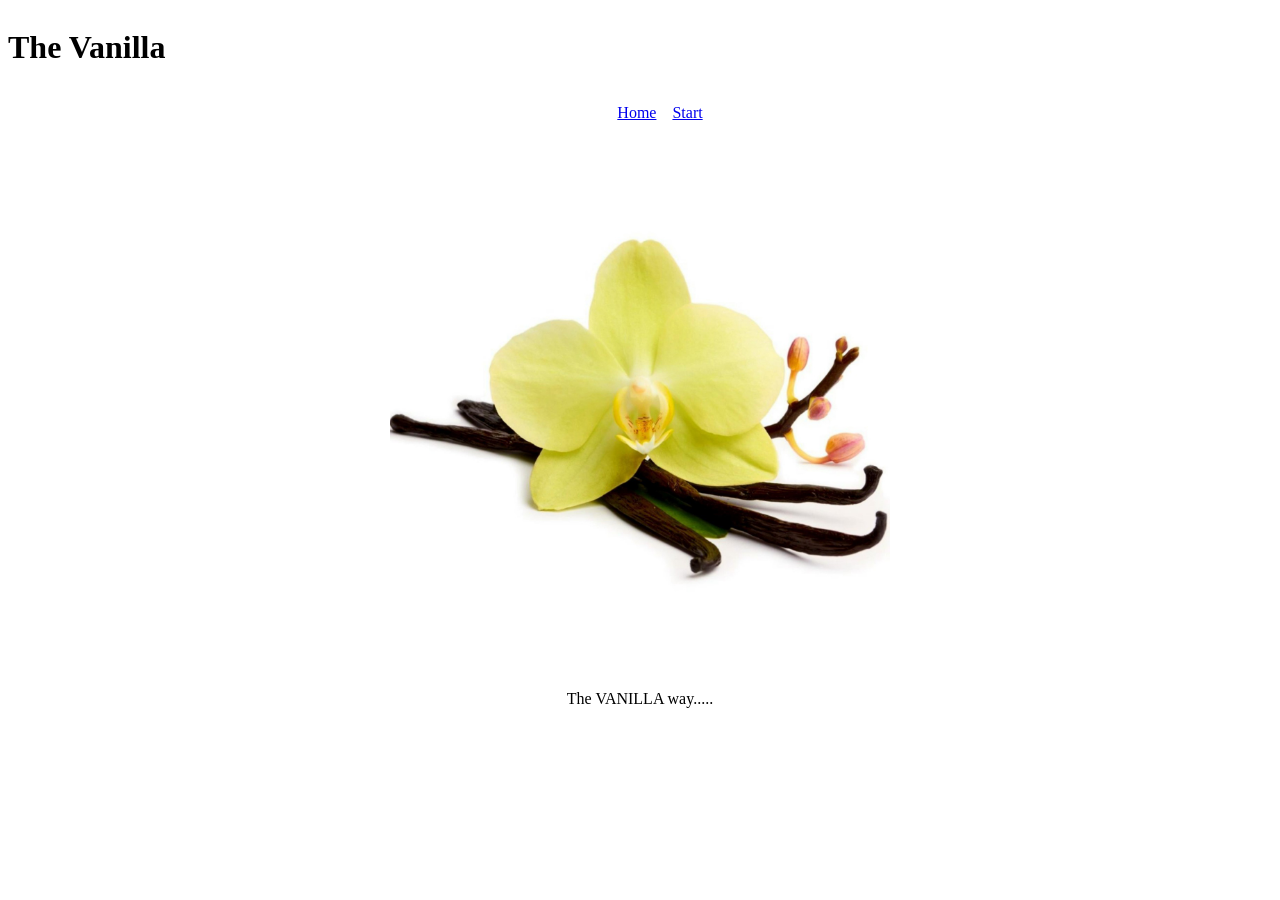
==== index.html @ 2030475a "start commits" ====
<!doctype html>
<html lang="en">
  <head>
    <meta charset="UTF-8" />
    <meta name="viewport" content="width=device-width, initial-scale=1.0" />
    <title>Vanilla Trainning</title>
    <link rel="stylesheet" href="./css/global.css" />
    <link rel="stylesheet" href="./css/pages/home.css" />
    <link rel="stylesheet" href="./css/pages/start.css" />
    <link rel="stylesheet" href="./css/components/header.css" />
    <link rel="stylesheet" href="./css/components/footer.css" />
  </head>
  <body>
    <header>
      <h1>The Vanilla</h1>
      <div>
        <nav>
          <ul>
            <li><a href="index.html" rel="noopener noreferrer">Home</a></li>
            <li>
              <a href="pages/start.html" rel="noopener noreferrer">Start</a>
            </li>
          </ul>
        </nav>
      </div>
    </header>
    <main class="home-page__main">
      <section class="home-page_intro__section">
        <figure>
          <img
            src="/assets/image/vanilj-bourbon-froen-vanilla-planifolia.jpg"
            alt="vanilla"
            width="500"
            height="auto"
          />
          <figcaption>The VANILLA way.....</figcaption>
        </figure>
      </section>
    </main>
  </body>
</html>
---- css/global.css ----
header {
  display: flex;
  flex-direction: column;
  width: 100%;
}

header ul {
  display: flex;
  justify-content: center;
  gap: 1rem;
  list-style: none;
}

main {
  width: 90%;
}
---- css/pages/home.css ----
.home-page__main {
  width: 100%;
}

.home-page_intro__section {
  display: flex;
  justify-content: center;
}

.home-page_intro__section figcaption {
  text-align: center;
  margin-top: 2rem;
}
---- css/pages/start.css ----
.start-page__main {
  display: flex;
  column-gap: 2rem;
  row-gap: 2rem;
  align-items: center;
}

.start-page__main aside {
  flex-grow: 0;
  flex-shrink: 1;
  flex-basis: auto;
}

.start-page__main section {
  flex-grow: 1;
  flex-shrink: 1;
  flex-basis: auto;
}
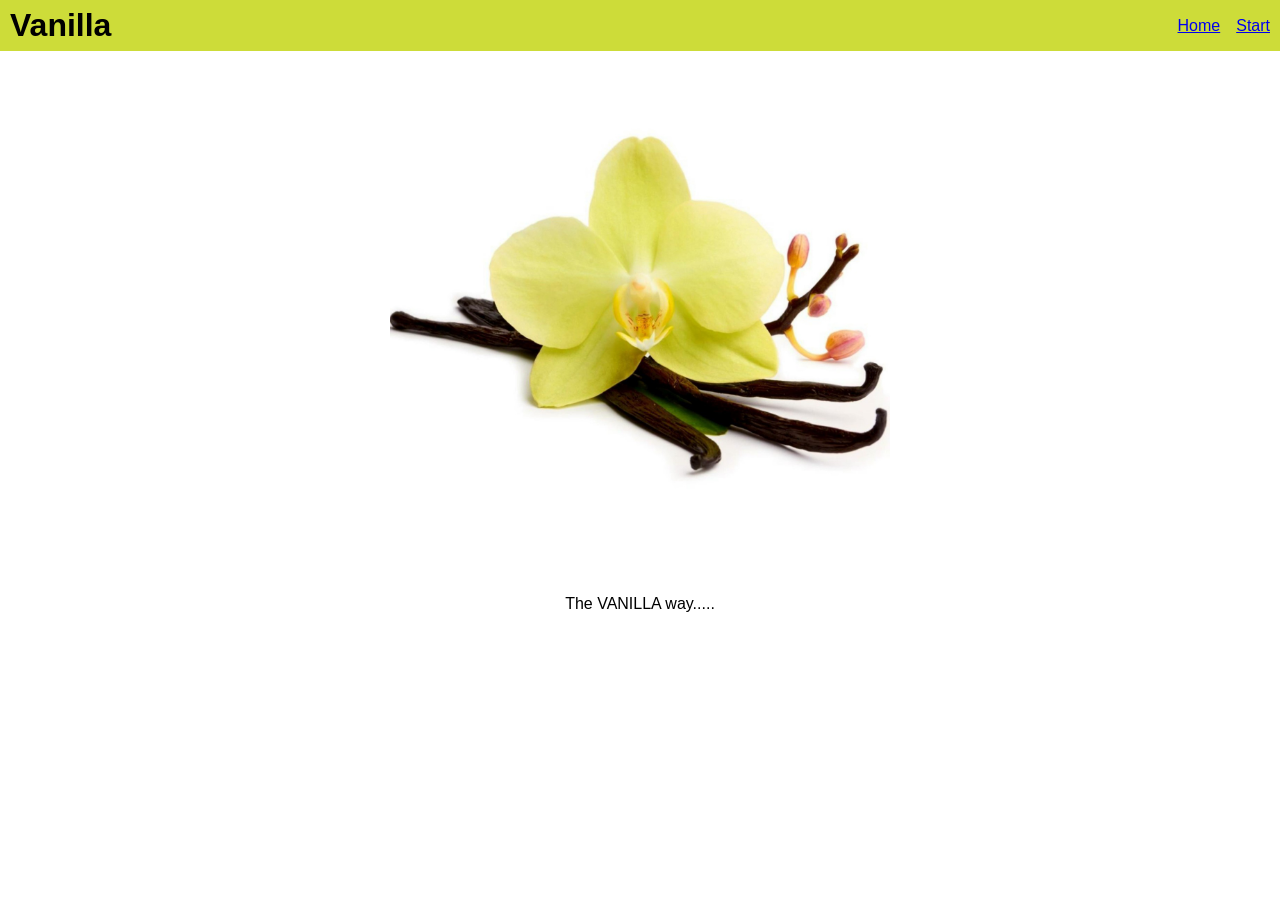
==== commit ef52eb77: "fix header" ====
--- a/index.html
+++ b/index.html
@@ -12,17 +12,15 @@
   </head>
   <body>
     <header>
-      <h1>The Vanilla</h1>
-      <div>
-        <nav>
-          <ul>
-            <li><a href="index.html" rel="noopener noreferrer">Home</a></li>
-            <li>
-              <a href="pages/start.html" rel="noopener noreferrer">Start</a>
-            </li>
-          </ul>
-        </nav>
-      </div>
+      <h1>Vanilla</h1>
+      <nav>
+        <ul>
+          <li><a href="index.html" rel="noopener noreferrer">Home</a></li>
+          <li>
+            <a href="pages/start.html" rel="noopener noreferrer">Start</a>
+          </li>
+        </ul>
+      </nav>
     </header>
     <main class="home-page__main">
       <section class="home-page_intro__section">
--- a/css/global.css
+++ b/css/global.css
@@ -1,13 +1,30 @@
+* {
+  margin: 0;
+  padding: 0;
+  box-sizing: border-box;
+}
+
+body {
+  font-family: "Arial", sans-serif;
+  line-height: 1.6;
+}
+
 header {
   display: flex;
-  flex-direction: column;
-  width: 100%;
+  justify-content: space-between;
+  align-items: center;
+  background-color: #cddc39;
+}
+
+header h1 {
+  margin-left: 10px;
 }
 
 header ul {
   display: flex;
   justify-content: center;
   gap: 1rem;
+  margin-right: 10px;
   list-style: none;
 }
 
--- a/css/pages/start.css
+++ b/css/pages/start.css
@@ -1,4 +1,5 @@
 .start-page__main {
+  margin: 0 auto;
   display: flex;
   column-gap: 2rem;
   row-gap: 2rem;
@@ -9,6 +10,9 @@
   flex-grow: 0;
   flex-shrink: 1;
   flex-basis: auto;
+  border: 1px solid black;
+  padding: 0 10px;
+  height: 100vh;
 }
 
 .start-page__main section {
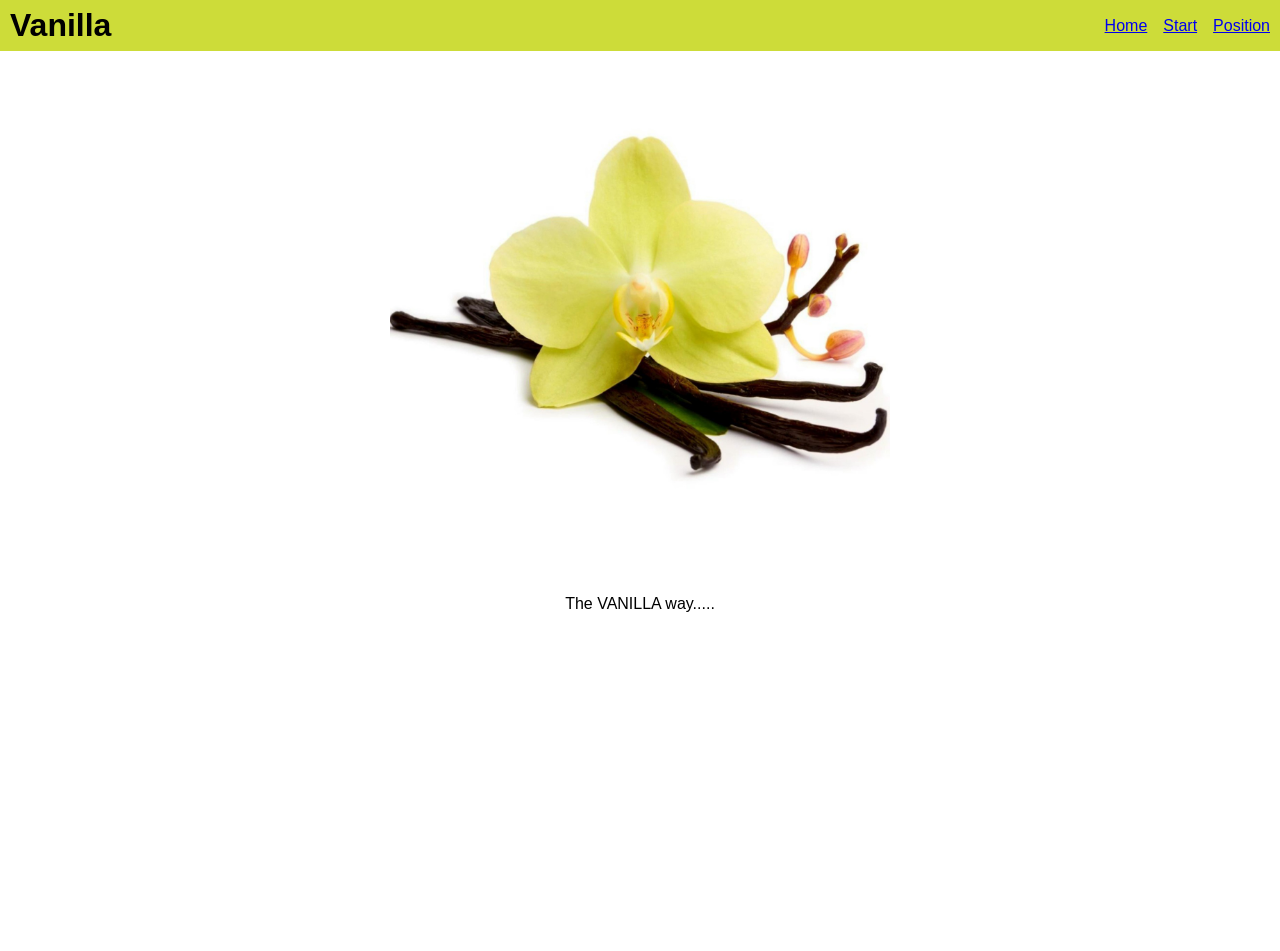
==== commit a6a32756: "position training" ====
--- a/index.html
+++ b/index.html
@@ -7,8 +7,7 @@
     <link rel="stylesheet" href="./css/global.css" />
     <link rel="stylesheet" href="./css/pages/home.css" />
     <link rel="stylesheet" href="./css/pages/start.css" />
-    <link rel="stylesheet" href="./css/components/header.css" />
-    <link rel="stylesheet" href="./css/components/footer.css" />
+    <link rel="stylesheet" href="./css/pages/position.css" />
   </head>
   <body>
     <header>
@@ -18,6 +17,9 @@
           <li><a href="index.html" rel="noopener noreferrer">Home</a></li>
           <li>
             <a href="pages/start.html" rel="noopener noreferrer">Start</a>
+          </li>
+          <li>
+            <a href="position.html" rel="noopener noreferrer">Position</a>
           </li>
         </ul>
       </nav>
--- a/css/global.css
+++ b/css/global.css
@@ -10,10 +10,14 @@
 }
 
 header {
+  position: sticky;
+  top: 0;
+  width: 100%;
   display: flex;
   justify-content: space-between;
   align-items: center;
   background-color: #cddc39;
+  z-index: 1000;
 }
 
 header h1 {
@@ -30,4 +34,25 @@
 
 main {
   width: 90%;
+  /*   agrega flechas de deslice
+ */
+  min-height: 100vh;
+  overflow: hidden;
+  overflow: auto;
+  overflow: scroll;
 }
+
+h2 {
+  text-align: center;
+}
+
+section {
+  display: flex;
+  flex-direction: column;
+  align-items: center;
+}
+
+footer {
+  text-align: center;
+  font-weight: 600;
+}
--- a/css/pages/position.css
+++ b/css/pages/position.css
@@ -0,0 +1,57 @@
+.position-page-card__article {
+  border: 1px solid #ccc;
+  border-radius: 8px;
+  padding: 16px;
+  margin: 16px 0;
+  width: 100%;
+  max-width: 600px;
+  background-color: #f9f9f9;
+}
+
+.position-page-card__article header {
+  display: flex;
+  justify-content: space-between;
+  align-items: center;
+  margin-bottom: 16px;
+  background-color: transparent;
+}
+
+#crab {
+  transform: rotate(90deg);
+}
+
+.position-page-card_image__container {
+  margin-bottom: 16px;
+}
+
+.position-page-card_image__container img {
+  width: 100%;
+  height: 100%;
+  object-fit: cover;
+  object-position: center;
+}
+
+.metadata {
+  display: grid;
+  grid-template-columns: repeat(2, 1fr);
+  gap: 1rem;
+  margin: 0;
+}
+
+.metadata > div {
+  display: flex;
+  flex-direction: column;
+  gap: 0.25rem;
+}
+
+.metadata dt {
+  font-size: 0.8rem;
+  font-weight: 600;
+  text-transform: uppercase;
+  letter-spacing: 0.04em;
+}
+
+.metadata dd {
+  margin: 0;
+  font-size: 1rem;
+}
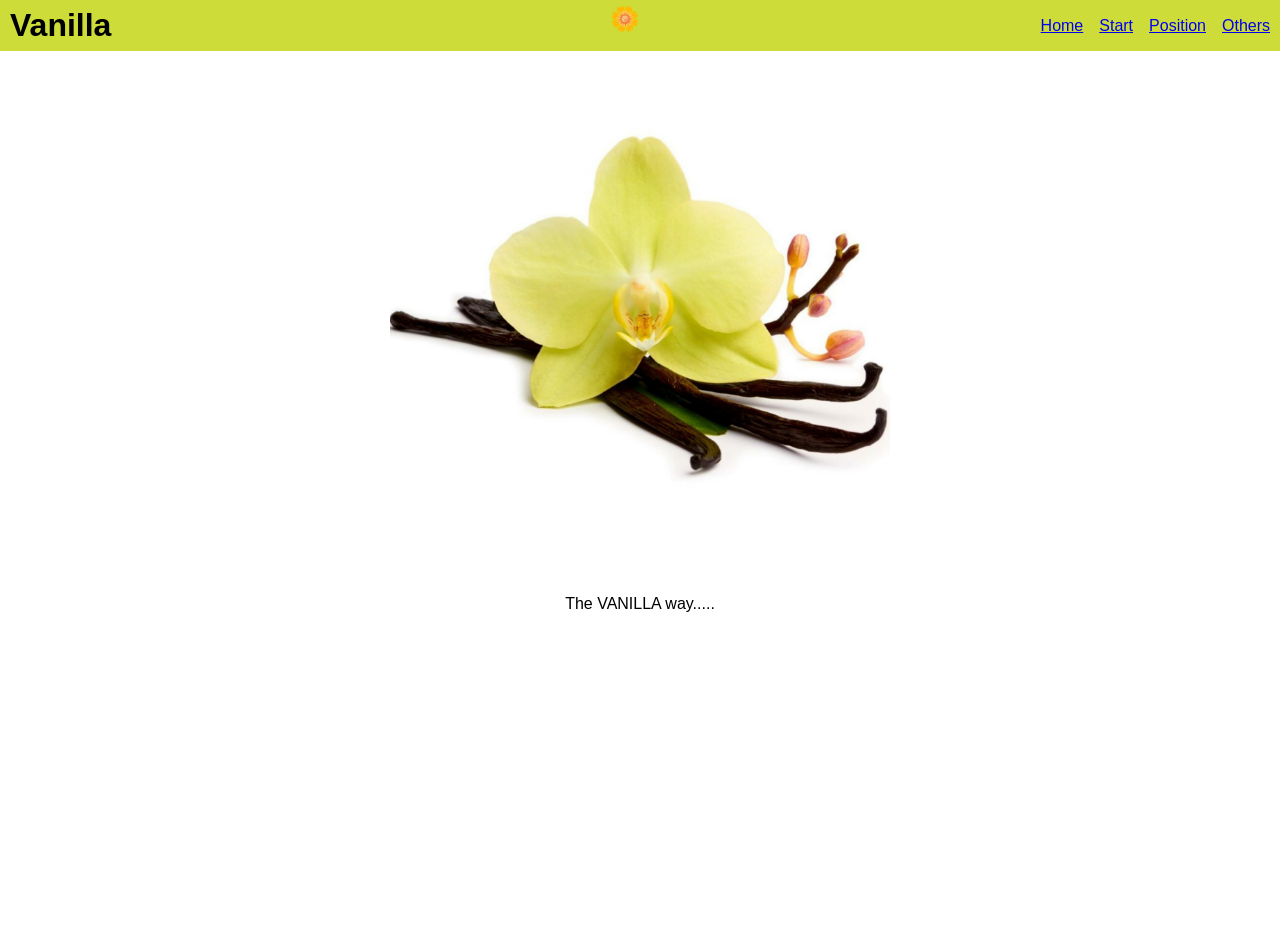
==== commit 426a7178: "retouches" ====
--- a/index.html
+++ b/index.html
@@ -3,15 +3,14 @@
   <head>
     <meta charset="UTF-8" />
     <meta name="viewport" content="width=device-width, initial-scale=1.0" />
-    <title>Vanilla Trainning</title>
+    <title>Vanilla Training</title>
     <link rel="stylesheet" href="./css/global.css" />
     <link rel="stylesheet" href="./css/pages/home.css" />
-    <link rel="stylesheet" href="./css/pages/start.css" />
-    <link rel="stylesheet" href="./css/pages/position.css" />
   </head>
   <body>
     <header>
       <h1>Vanilla</h1>
+      <div id="home-header-emoji">🌼</div>
       <nav>
         <ul>
           <li><a href="index.html" rel="noopener noreferrer">Home</a></li>
@@ -19,7 +18,12 @@
             <a href="pages/start.html" rel="noopener noreferrer">Start</a>
           </li>
           <li>
-            <a href="position.html" rel="noopener noreferrer">Position</a>
+            <a href="/pages/position.html" rel="noopener noreferrer"
+              >Position</a
+            >
+          </li>
+          <li>
+            <a href="/pages/others.html" rel="noopener noreferrer">Others</a>
           </li>
         </ul>
       </nav>
--- a/css/global.css
+++ b/css/global.css
@@ -56,3 +56,10 @@
   text-align: center;
   font-weight: 600;
 }
+
+#home-header-emoji {
+  position: absolute;
+  font-size: 1.5rem;
+  top: 0;
+  right: 50%;
+}
